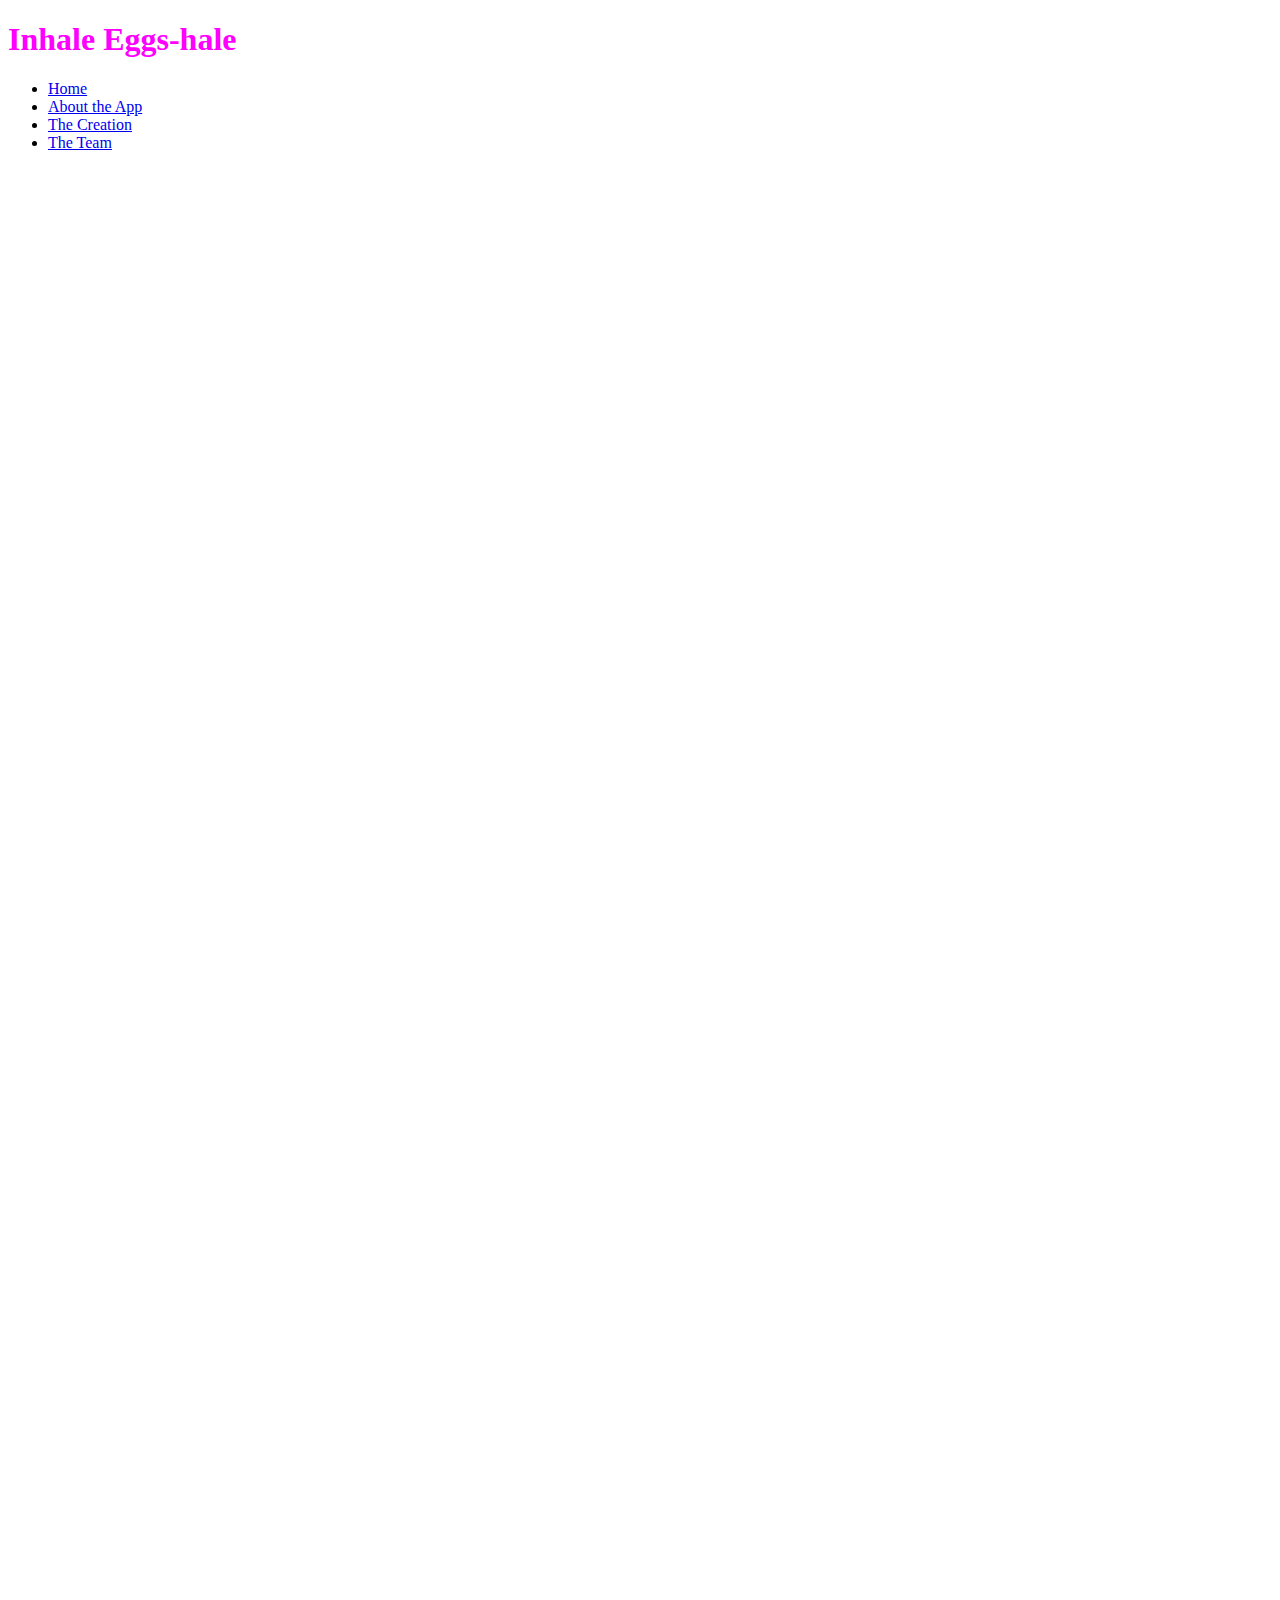
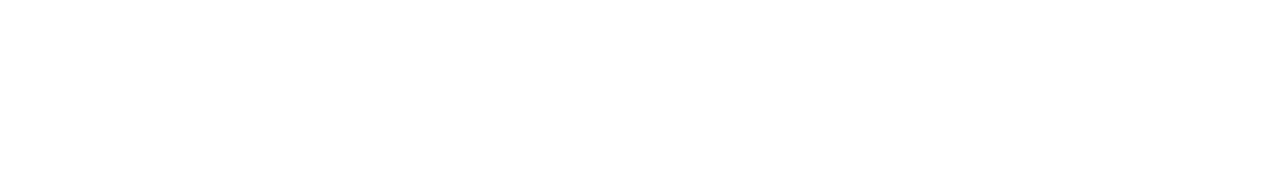
==== index.html @ e32485fb "⛲️👏 Updated with Glitch- with somewhat working animation" ====
<!DOCTYPE html>
<html>
  <head>
    <title>Hello!</title>
    <meta charset="utf-8">
    <meta http-equiv="X-UA-Compatible" content="IE=edge">
    <meta name="viewport" content="width=device-width, initial-scale=1">
    <link rel="stylesheet" href="styles.css">
    <script src="script.js" defer></script>
  </head>
  <body>
    <h1>Inhale Eggs-hale</h1>
      <ul id="navigation">
        <li><a href="index.html">Home</a></li>
        <li><a href="about-page.html">About the App</a></li>
        <li><a href="creation.html">The Creation</a></li>
        <li><a href="team.html">The Team</a></li>
      </ul>
  <canvas id="canvas" width="1600" height="1600">Sorry, your browser does not support canvas.</canvas>
  </body>
</html>
---- styles.css ----
h1 {
  color: fuchsia;
}
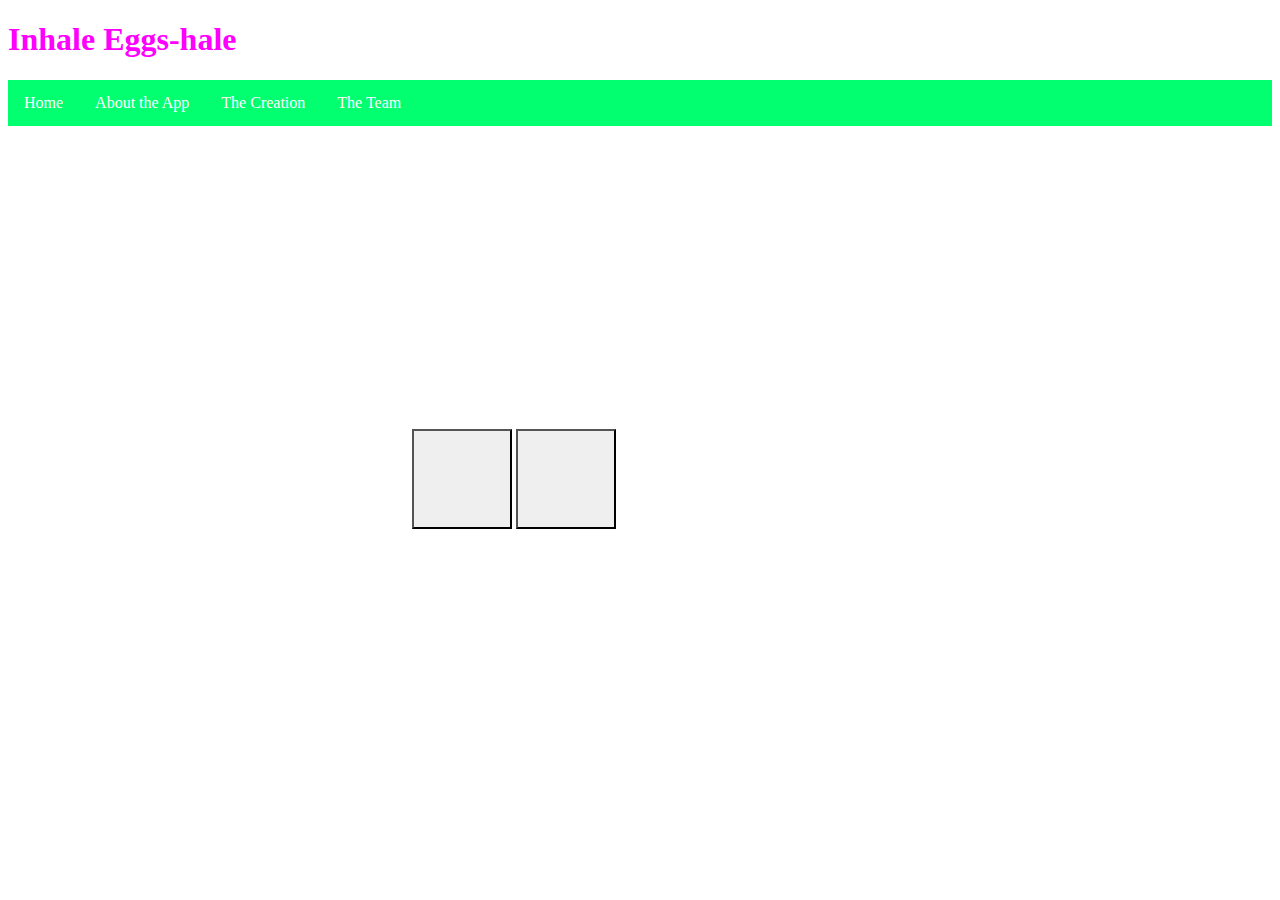
==== commit b2f1b836: "👑⛄️ Updated with Glitch- with basic buttons" ====
--- a/index.html
+++ b/index.html
@@ -16,7 +16,9 @@
         <li><a href="creation.html">The Creation</a></li>
         <li><a href="team.html">The Team</a></li>
       </ul>
-  <canvas id="canvas" width="1600" height="1600">Sorry, your browser does not support canvas.</canvas>
+  <canvas id="canvas" width="400" height="400">Sorry, your browser does not support canvas.</canvas>
+  <button class="whaleButton" type="button" onclick="timing=1000/10; draw(whales);"></button>
+  <button class="catButton" type="button" onclick="timing=1000/5; draw(cats)"></button>
   </body>
 </html>
 
--- a/styles.css
+++ b/styles.css
@@ -1,3 +1,35 @@
 h1 {
   color: fuchsia;
+}
+ul{
+  list-style-type: none;
+  margin: 0;
+  padding: 0;
+  overflow: hidden;
+  background-color:#01FF70;
+}
+li{
+  float: left;
+}
+li a{
+  display: block;
+  color: white;
+  text-align: center;
+  padding: 14px 16px;
+  text-decoration: none;
+}
+li a:hover {
+    background-color: #111;
+}
+.whaleButton{
+  height: 100px; 
+  width: 100px;   
+  background-image:url("https://cdn.glitch.com/eb06f58b-caba-43d0-b6ce-18dd6a29c210%2Fwhale%20icon.png?1522119313908");
+  background-repeat:no-repeat;
+}
+.catButton{
+  height: 100px; 
+  width: 100px;   
+  background-image:url("https://cdn.glitch.com/eb06f58b-caba-43d0-b6ce-18dd6a29c210%2Fcat%20icon.jpg?1522118963448");
+  
 }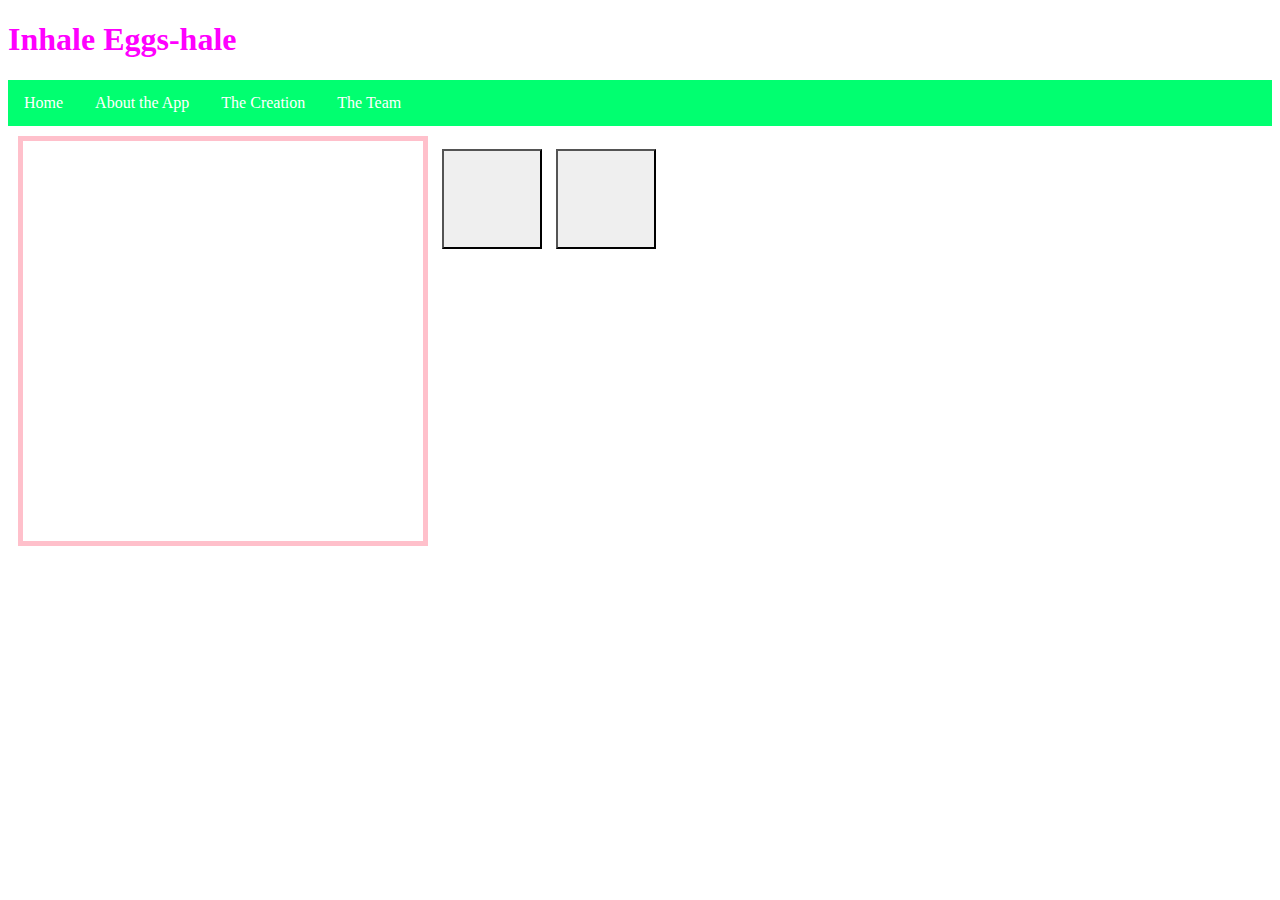
==== commit b905d917: "🏮👡 Updated with Glitch- added in canvas border and some position formatting" ====
--- a/index.html
+++ b/index.html
@@ -16,9 +16,11 @@
         <li><a href="creation.html">The Creation</a></li>
         <li><a href="team.html">The Team</a></li>
       </ul>
-  <canvas id="canvas" width="400" height="400">Sorry, your browser does not support canvas.</canvas>
-  <button class="whaleButton" type="button" onclick="timing=1000/10; draw(whales);"></button>
-  <button class="catButton" type="button" onclick="timing=1000/5; draw(cats)"></button>
+    <div class="animation">
+      <canvas id="canvas" width="400" height="400">Sorry, your browser does not support canvas.</canvas>
+      <button id="whaleButton" type="button" onclick="timing=1000/10; draw(whales);"></button>
+      <button id="catButton" type="button" onclick="timing=1000/5; draw(cats)"></button>
+    </div>
   </body>
 </html>
 
--- a/styles.css
+++ b/styles.css
@@ -21,15 +21,25 @@
 li a:hover {
     background-color: #111;
 }
-.whaleButton{
+div.animation{
+  margin: 10px;
+}
+#whaleButton{
   height: 100px; 
   width: 100px;   
   background-image:url("https://cdn.glitch.com/eb06f58b-caba-43d0-b6ce-18dd6a29c210%2Fwhale%20icon.png?1522119313908");
-  background-repeat:no-repeat;
+  position: relative;
+  bottom: 300px;
+  left: 10px;
 }
-.catButton{
+#catButton{
   height: 100px; 
   width: 100px;   
   background-image:url("https://cdn.glitch.com/eb06f58b-caba-43d0-b6ce-18dd6a29c210%2Fcat%20icon.jpg?1522118963448");
-  
+  position: relative;
+  bottom: 300px;
+  left: 20px;
+}
+#canvas{
+  border:5px solid pink; 
 }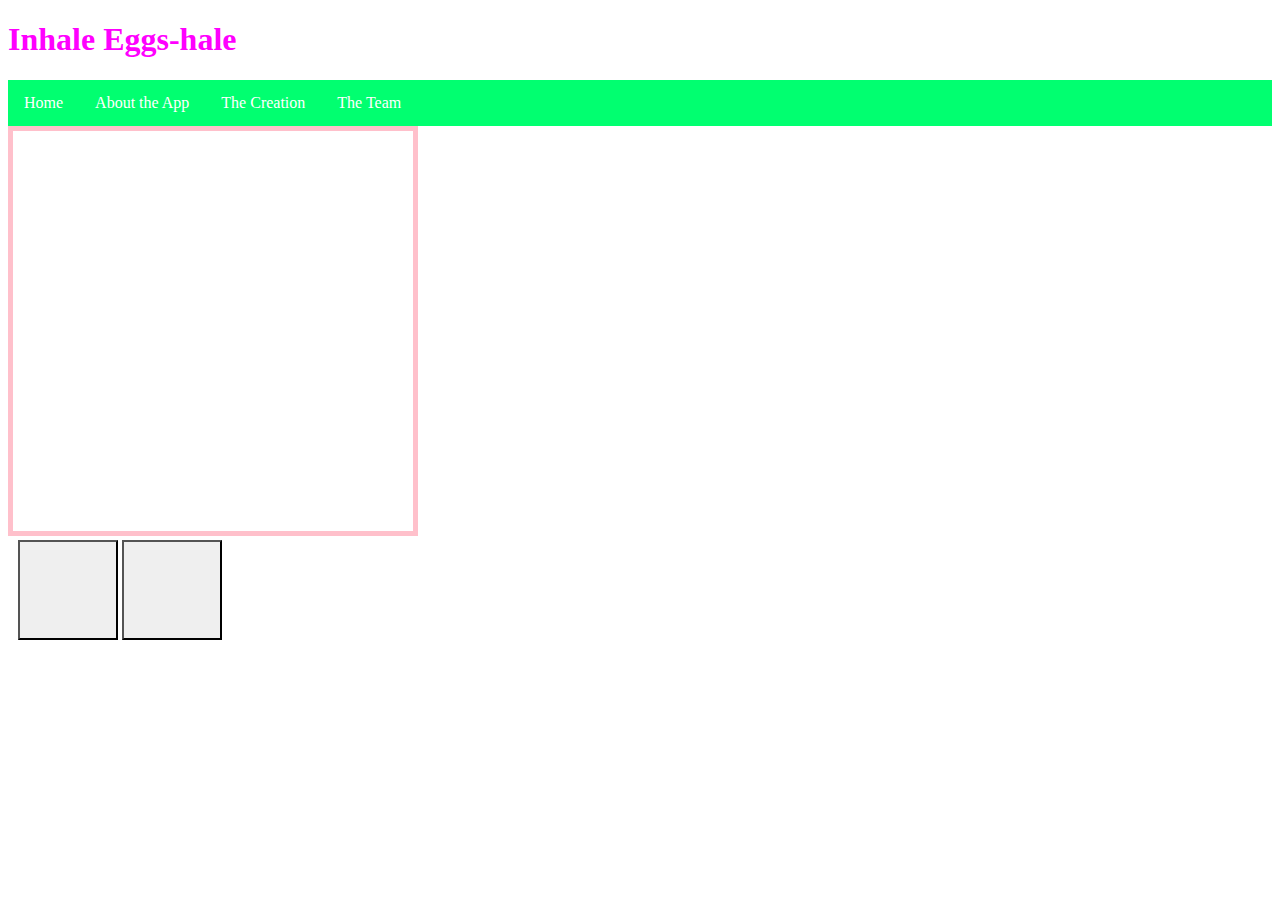
==== commit 86e5e826: "Merge pull request #9 from WSHS-GWC/glitch" ====
--- a/index.html
+++ b/index.html
@@ -16,8 +16,10 @@
         <li><a href="creation.html">The Creation</a></li>
         <li><a href="team.html">The Team</a></li>
       </ul>
-    <div class="animation">
+    <div class="leftcolumn">
       <canvas id="canvas" width="400" height="400">Sorry, your browser does not support canvas.</canvas>
+    </div>
+    <div class="rightcolumn">
       <button id="whaleButton" type="button" onclick="timing=1000/10; draw(whales);"></button>
       <button id="catButton" type="button" onclick="timing=1000/5; draw(cats)"></button>
     </div>
--- a/styles.css
+++ b/styles.css
@@ -24,21 +24,43 @@
 div.animation{
   margin: 10px;
 }
+/* Create two equal columns that floats next to each other */
+.leftcolumn {   
+    float: left;
+    width: 75%;
+}
+
+/* Right column */
+.rightcolumn {
+    float: left;
+    width: 25%;
+    padding-left: 10px;
+}
+
+/* Clear floats after the columns */
+.row:after {
+    content: "";
+    display: table;
+    clear: both;
+}
+
+/* Responsive layout - makes the two columns stack on top of each other instead of next to each other on smaller screens (800px wide or less) */
+@media screen and (max-width: 800px) {
+    .leftcolumn, .rightcolumn {   
+        width: 100%;
+        padding: 0;
+    }
+}
+
 #whaleButton{
   height: 100px; 
   width: 100px;   
   background-image:url("https://cdn.glitch.com/eb06f58b-caba-43d0-b6ce-18dd6a29c210%2Fwhale%20icon.png?1522119313908");
-  position: relative;
-  bottom: 300px;
-  left: 10px;
 }
 #catButton{
   height: 100px; 
   width: 100px;   
   background-image:url("https://cdn.glitch.com/eb06f58b-caba-43d0-b6ce-18dd6a29c210%2Fcat%20icon.jpg?1522118963448");
-  position: relative;
-  bottom: 300px;
-  left: 20px;
 }
 #canvas{
   border:5px solid pink; 
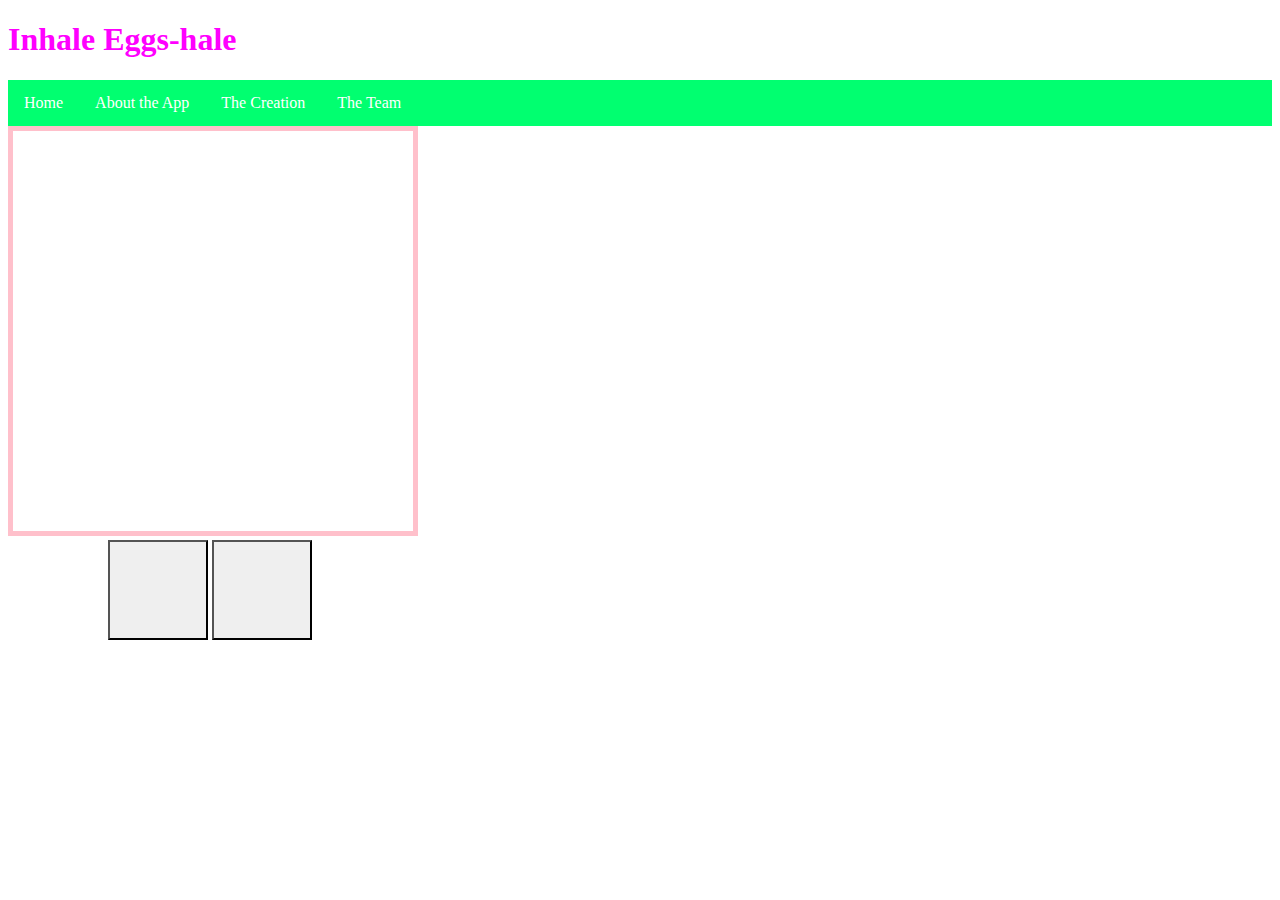
==== commit ec260024: "🐄🚇 Updated with Glitch" ====
--- a/index.html
+++ b/index.html
@@ -16,12 +16,14 @@
         <li><a href="creation.html">The Creation</a></li>
         <li><a href="team.html">The Team</a></li>
       </ul>
-    <div class="leftcolumn">
-      <canvas id="canvas" width="400" height="400">Sorry, your browser does not support canvas.</canvas>
-    </div>
-    <div class="rightcolumn">
-      <button id="whaleButton" type="button" onclick="timing=1000/10; draw(whales);"></button>
-      <button id="catButton" type="button" onclick="timing=1000/5; draw(cats)"></button>
+    <div class="row">
+      <div class="leftcolumn">
+        <canvas id="canvas" width="400" height="400">Sorry, your browser does not support canvas.</canvas>
+      </div>
+      <div class="rightcolumn">
+        <button id="whaleButton" type="button" onclick="timing=1000/10; draw(whales);"></button>
+        <button id="catButton" type="button" onclick="timing=1000/5; draw(cats)"></button>
+      </div>
     </div>
   </body>
 </html>
--- a/styles.css
+++ b/styles.css
@@ -21,20 +21,19 @@
 li a:hover {
     background-color: #111;
 }
-div.animation{
-  margin: 10px;
-}
-/* Create two equal columns that floats next to each other */
+
+
+/* Create two equal columns that float next to each other ---- doesn't work, they're not next to eachother*/
 .leftcolumn {   
     float: left;
-    width: 75%;
+    width: 50%;
 }
 
 /* Right column */
 .rightcolumn {
     float: left;
-    width: 25%;
-    padding-left: 10px;
+    width: 50%;
+    padding-left: 100px;
 }
 
 /* Clear floats after the columns */
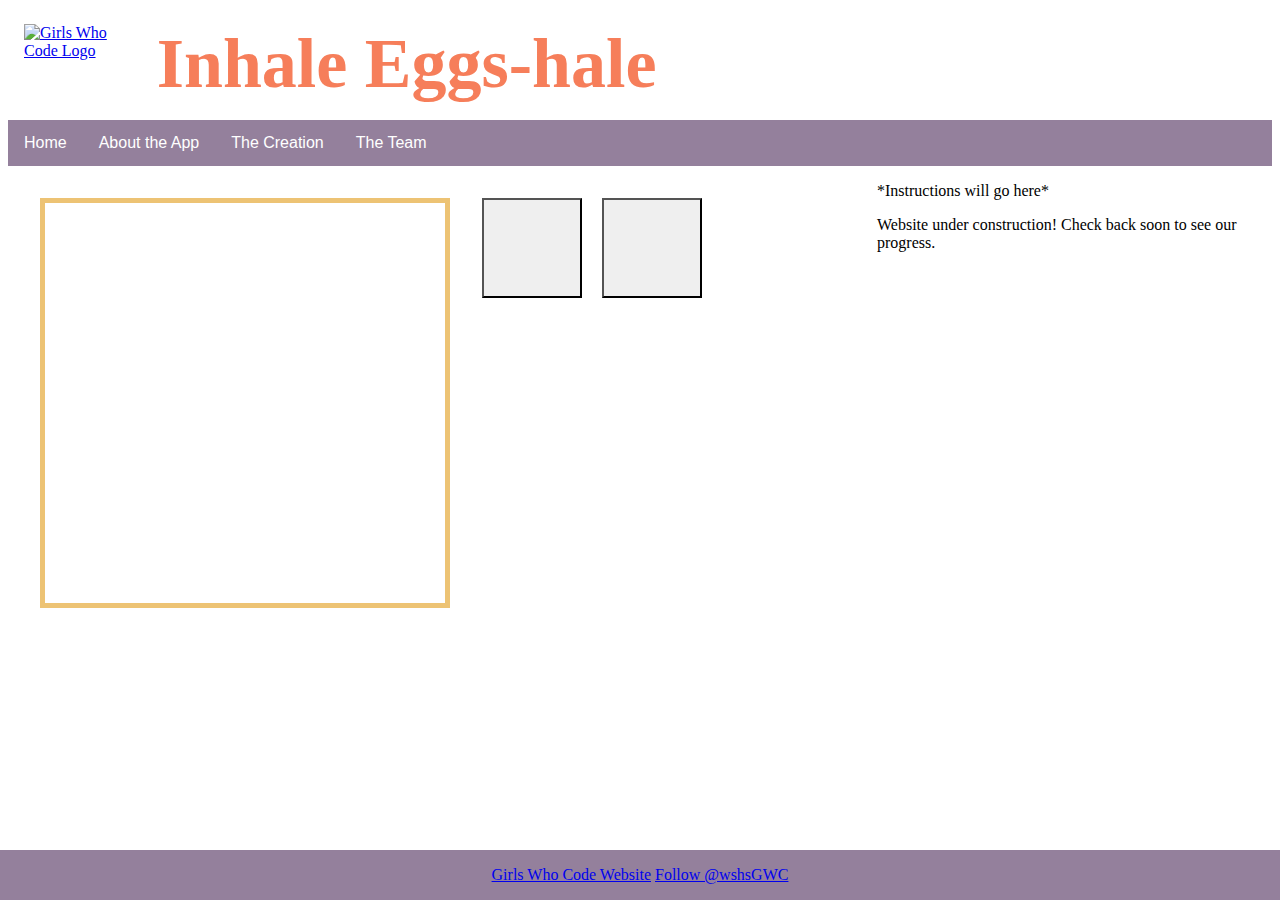
==== commit f55ba94d: "🌔🍵 Updated with Glitch" ====
--- a/index.html
+++ b/index.html
@@ -1,16 +1,26 @@
 <!DOCTYPE html>
 <html>
   <head>
-    <title>Hello!</title>
+    <title>Breathing App</title>
     <meta charset="utf-8">
     <meta http-equiv="X-UA-Compatible" content="IE=edge">
     <meta name="viewport" content="width=device-width, initial-scale=1">
-    <link rel="stylesheet" href="styles.css">
+    <link rel="stylesheet" media="screen and (min-width: 600px)" href="styles.css">
+    <link rel="stylesheet" media="screen and (max-width: 600px)" href="styles2.css">
     <script src="script.js" defer></script>
   </head>
   <body>
-    <h1>Inhale Eggs-hale</h1>
-      <ul id="navigation">
+ <div class= "row-header">
+       <div class= "leftcolumn-header">
+      <a href="https://girlswhocode.com/">
+    <img id="logo" src="https://www.opportunitydiary.com/wp-content/uploads/2015/06/girls-who-code-summer-immersion-program-2016.png" alt="Girls Who Code Logo">
+      </a>
+        </div>
+   <div class= "rightcolumn-header">
+   <h1> Inhale Eggs-hale </h1>
+    </div>
+</div>
+    <ul id="navigation">
         <li><a href="index.html">Home</a></li>
         <li><a href="about-page.html">About the App</a></li>
         <li><a href="creation.html">The Creation</a></li>
@@ -20,11 +30,19 @@
       <div class="leftcolumn">
         <canvas id="canvas" width="400" height="400">Sorry, your browser does not support canvas.</canvas>
       </div>
-      <div class="rightcolumn">
+      <div class="middlecolumn">
         <button id="whaleButton" type="button" onclick="timing=1000/10; draw(whales);"></button>
         <button id="catButton" type="button" onclick="timing=1000/5; draw(cats)"></button>
       </div>
+      <div class="rightcolumn">
+        <p>*Instructions will go here*</p>
+        <p>Website under construction! Check back soon to see our progress.</p>
+      </div>
+    </div>
+    <div class="footer">
+    <p><a id= "gwc" href= "https://girlswhocode.com">Girls Who Code Website</a> <a href="https://twitter.com/wshsGWC?ref_src=twsrc%5Etfw" class="twitter-follow-button" data-show-count="false">Follow @wshsGWC</a><script async src="https://platform.twitter.com/widgets.js" charset="utf-8"></script></p>
     </div>
   </body>
 </html>
 
+
--- a/styles.css
+++ b/styles.css
@@ -1,12 +1,22 @@
 h1 {
-  color: fuchsia;
+  color: rgb(246,126,90);
+  font-family: Freestyle Script, cursive;
+  font-size: 70px;
+  margin: 1rem;
 }
+
+img{
+  margin: 1rem;
+}
+
 ul{
   list-style-type: none;
   margin: 0;
   padding: 0;
   overflow: hidden;
-  background-color:#01FF70;
+  background-color: rgb(148,128,156);
+  font-family: verdana,geneva, sans-serif;
+  
 }
 li{
   float: left;
@@ -19,48 +29,88 @@
   text-decoration: none;
 }
 li a:hover {
-    background-color: #111;
+    background-color: 	rgb(39, 15, 54);
+}
+
+#logo{
+  width:187.5px;
+  height:82.1875px;
+  border:0;
+}
+
+.row-header{
+  display:flex
+}
+
+.leftcolumn-header{
+  flex: 10%
+}
+
+.rightcolumn-header{
+  flex: 89%
 }
 
 
-/* Create two equal columns that float next to each other ---- doesn't work, they're not next to eachother*/
-.leftcolumn {   
-    float: left;
-    width: 50%;
+.row{
+  display: flex;
 }
 
-/* Right column */
-.rightcolumn {
-    float: left;
-    width: 50%;
-    padding-left: 100px;
+.leftcolumn{
+  flex: 33%;
 }
 
-/* Clear floats after the columns */
-.row:after {
-    content: "";
-    display: table;
-    clear: both;
+.middlecolumn{
+  flex: 33%;
 }
 
-/* Responsive layout - makes the two columns stack on top of each other instead of next to each other on smaller screens (800px wide or less) */
-@media screen and (max-width: 800px) {
-    .leftcolumn, .rightcolumn {   
-        width: 100%;
-        padding: 0;
-    }
+.rightcolumn{
+  flex: 33%;
 }
+
 
 #whaleButton{
   height: 100px; 
   width: 100px;   
   background-image:url("https://cdn.glitch.com/eb06f58b-caba-43d0-b6ce-18dd6a29c210%2Fwhale%20icon.png?1522119313908");
+  margin-top: 2rem;
+  margin-right: 1rem;
 }
 #catButton{
   height: 100px; 
   width: 100px;   
   background-image:url("https://cdn.glitch.com/eb06f58b-caba-43d0-b6ce-18dd6a29c210%2Fcat%20icon.jpg?1522118963448");
+  margin-top: 2rem;
 }
 #canvas{
-  border:5px solid pink; 
-}+  border:5px solid rgb(237,195,116); 
+  margin: 2rem;
+}
+
+/* about page */
+#group-photo{
+  float: right; 
+  position:absolute; 
+  left:40rem; 
+  top:13rem;   
+  margin-bottom: 0.5rem; 
+  width:500px;
+  height:450px;
+}
+
+@media screen and (max-width: 1000){
+  #group-photo{
+  margin-bottom: 0.5rem; 
+  width:500px;
+  height:450px;
+}
+}
+
+.footer {
+   position: fixed;
+   left: 0;
+   bottom: 0;
+   width: 100%;
+   background-color: rgb(148, 128, 156);
+   color: white;
+   text-align: center;
+}
--- a/styles2.css
+++ b/styles2.css
@@ -0,0 +1,104 @@
+h1 {
+  color: rgb(246,126,90);
+  font-family: Freestyle Script, cursive;
+  font-size: 30px;
+  margin-top: 1.5rem;
+  margin-left: 1rem;
+}
+
+img{
+  margin: 1rem;
+}
+
+ul{
+  list-style-type: none;
+  margin: 0;
+  padding: 0;
+  overflow: hidden;
+  background-color: rgb(148,128,156);
+  font-family: verdana,geneva, sans-serif;
+  
+}
+li{
+  float: left;
+}
+li a{
+  display: block;
+  color: white;
+  text-align: center;
+  padding: 14px 16px;
+  text-decoration: none;
+}
+li a:hover {
+    background-color: 	rgb(39, 15, 54);
+}
+
+#logo{
+  width:80px;
+  height:50px;
+  border:0;
+}
+
+.row-header{
+  display:flex
+}
+
+.leftcolumn-header{
+  flex: 10%
+}
+
+.rightcolumn-header{
+  flex: 50%
+}
+
+.row{
+  display: flex;
+  flex-wrap:wrap;
+}
+
+.leftcolumn{
+  flex: 100%;
+}
+
+.middlecolumn{
+  flex: 100%;
+}
+
+.rightcolumn{
+  flex: 100%;
+}
+
+#whaleButton{
+  height: 100px; 
+  width: 100px;   
+  background-image:url("https://cdn.glitch.com/eb06f58b-caba-43d0-b6ce-18dd6a29c210%2Fwhale%20icon.png?1522119313908");
+  margin: 2rem;
+}
+#catButton{
+  height: 100px; 
+  width: 100px;   
+  background-image:url("https://cdn.glitch.com/eb06f58b-caba-43d0-b6ce-18dd6a29c210%2Fcat%20icon.jpg?1522118963448");
+  margin-top: 2rem;
+}
+#canvas{
+  border:5px solid rgb(237,195,116); 
+  margin: 1rem;
+  width: 320px;
+  height: 320px;
+}
+
+/* about page */
+#group-photo{ 
+  width:320px;
+  height:275px;
+}
+
+.footer {
+   position: fixed;
+   left: 0;
+   bottom: 0;
+   width: 100%;
+   background-color: rgb(148, 128, 156);
+   color: white;
+   text-align: center;
+}
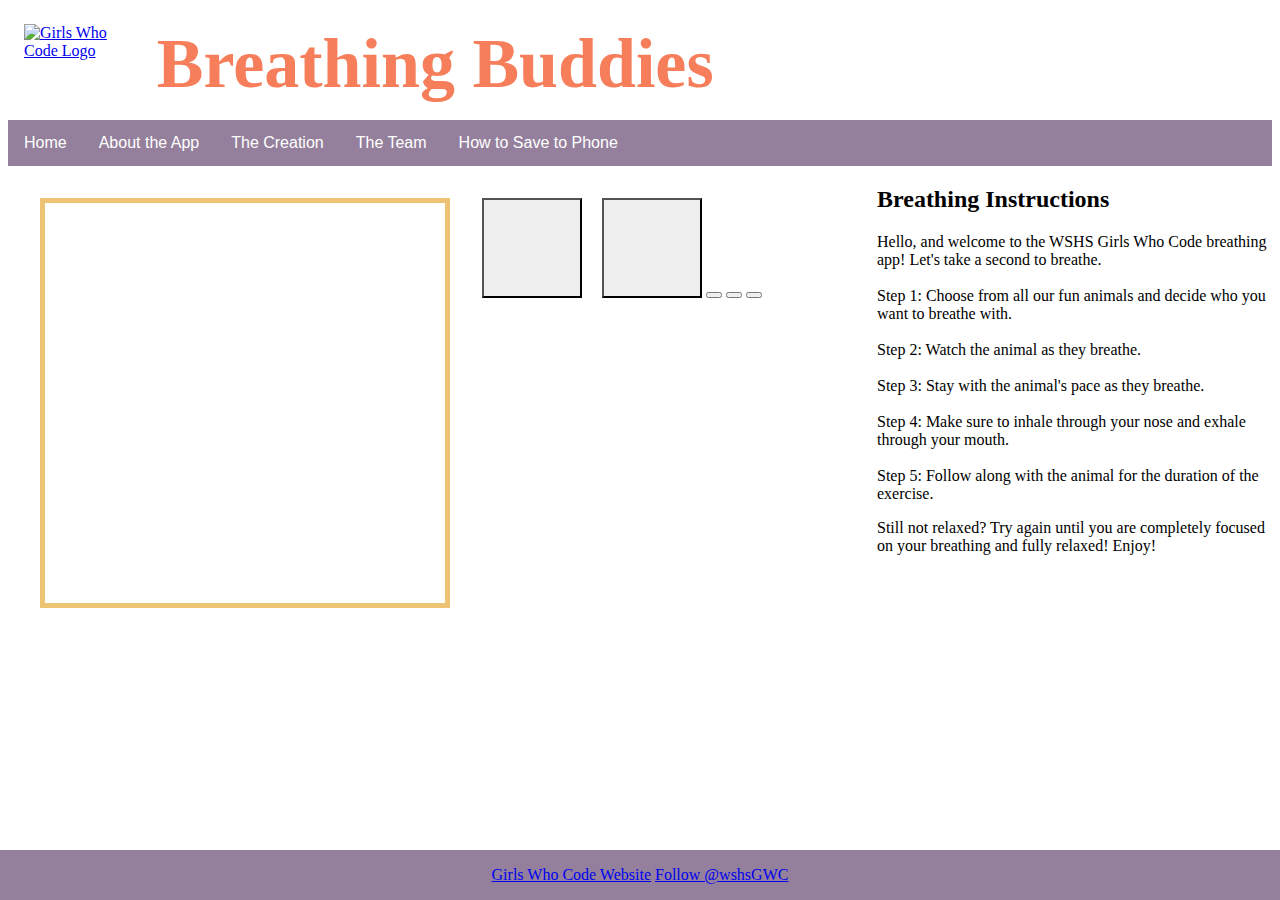
==== commit c966d8d3: "manually updated" ====
--- a/index.html
+++ b/index.html
@@ -1,10 +1,11 @@
 <!DOCTYPE html>
 <html>
   <head>
-    <title>Breathing App</title>
+    <title>Breathing Buddies</title>
     <meta charset="utf-8">
     <meta http-equiv="X-UA-Compatible" content="IE=edge">
     <meta name="viewport" content="width=device-width, initial-scale=1">
+    <link rel="shortcut icon" type="image/x-icon" href="https://cdn.glitch.com/eb06f58b-caba-43d0-b6ce-18dd6a29c210%2FfrogButton.png?1525398064818" />
     <link rel="stylesheet" media="screen and (min-width: 600px)" href="styles.css">
     <link rel="stylesheet" media="screen and (max-width: 600px)" href="styles2.css">
     <script src="script.js" defer></script>
@@ -17,7 +18,7 @@
       </a>
         </div>
    <div class= "rightcolumn-header">
-   <h1> Inhale Eggs-hale </h1>
+   <h1> Breathing Buddies </h1>
     </div>
 </div>
     <ul id="navigation">
@@ -25,6 +26,7 @@
         <li><a href="about-page.html">About the App</a></li>
         <li><a href="creation.html">The Creation</a></li>
         <li><a href="team.html">The Team</a></li>
+        <li><a href="save.html">How to Save to Phone</a></li>
       </ul>
     <div class="row">
       <div class="leftcolumn">
@@ -32,11 +34,28 @@
       </div>
       <div class="middlecolumn">
         <button id="whaleButton" type="button" onclick="timing=1000/10; draw(whales);"></button>
-        <button id="catButton" type="button" onclick="timing=1000/5; draw(cats)"></button>
+        <button id="catButton" type="button" onclick="timing=1000/5; draw(cats);"></button>
+        <button id="dogButton" type="button" onclick="timing=1000/4; draw(dogs);"></button>
+        <button id="crabButton" type="button" onclick="timing=1000/4; draw(crabs);"></button>
+        <button id="frogButton" type="button" onclick="timing=1000/10; draw(frogs);"></button>
       </div>
       <div class="rightcolumn">
-        <p>*Instructions will go here*</p>
-        <p>Website under construction! Check back soon to see our progress.</p>
+        <h2>Breathing Instructions</h2>
+        <p>Hello, and welcome to the WSHS Girls Who Code breathing app! Let's take a second to breathe.
+        <br>
+        <br>
+        Step 1: Choose from all our fun animals and decide who you want to breathe with. 
+        <br><br>
+        Step 2: Watch the animal as they breathe.
+        <br><br>
+        Step 3: Stay with the animal's pace as they breathe. 
+        <br><br>
+        Step 4: Make sure to inhale through your nose and exhale through your mouth. 
+        <br><br>
+        Step 5: Follow along with the animal for the duration of the exercise. 
+        </p>
+        <p> Still not relaxed? Try again until you are completely focused on your breathing and fully relaxed! Enjoy! </p>
+        <br><br>
       </div>
     </div>
     <div class="footer">
--- a/styles.css
+++ b/styles.css
@@ -97,13 +97,13 @@
   height:450px;
 }
 
-@media screen and (max-width: 1000){
+/*@media screen and (max-width: 1000){
   #group-photo{
   margin-bottom: 0.5rem; 
   width:500px;
   height:450px;
 }
-}
+}*/
 
 .footer {
    position: fixed;
--- a/styles2.css
+++ b/styles2.css
@@ -102,3 +102,5 @@
    color: white;
    text-align: center;
 }
+
+
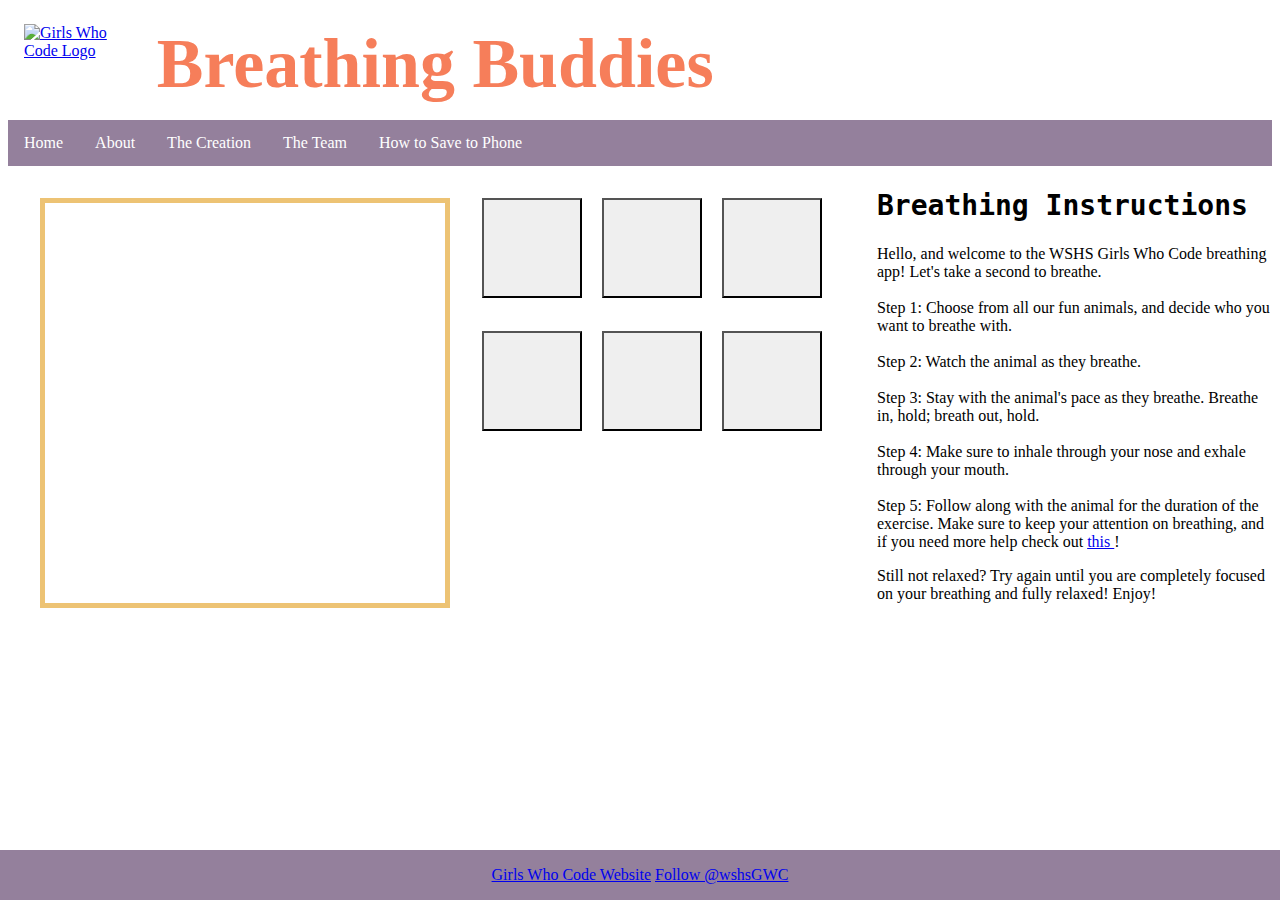
==== commit 369f4091: "🐫🏙 Updated with Glitch" ====
--- a/index.html
+++ b/index.html
@@ -9,6 +9,10 @@
     <link rel="stylesheet" media="screen and (min-width: 600px)" href="styles.css">
     <link rel="stylesheet" media="screen and (max-width: 600px)" href="styles2.css">
     <script src="script.js" defer></script>
+    <link rel="apple-touch-icon" sizes="57x57" href="https://cdn.glitch.com/eb06f58b-caba-43d0-b6ce-18dd6a29c210%2F57frog.png?1525996820611" />
+<link rel="apple-touch-icon" sizes="72x72" href="https://cdn.glitch.com/eb06f58b-caba-43d0-b6ce-18dd6a29c210%2F72frog.png?1525996772339" />
+<link rel="apple-touch-icon" sizes="114x114" href="https://cdn.glitch.com/eb06f58b-caba-43d0-b6ce-18dd6a29c210%2F144frog.png?1525996688044" />
+<link rel="apple-touch-icon" sizes="144x144" href="https://cdn.glitch.com/eb06f58b-caba-43d0-b6ce-18dd6a29c210%2F144frog.png?1525996688044" />
   </head>
   <body>
  <div class= "row-header">
@@ -23,7 +27,7 @@
 </div>
     <ul id="navigation">
         <li><a href="index.html">Home</a></li>
-        <li><a href="about-page.html">About the App</a></li>
+        <li><a href="about-page.html">About</a></li>
         <li><a href="creation.html">The Creation</a></li>
         <li><a href="team.html">The Team</a></li>
         <li><a href="save.html">How to Save to Phone</a></li>
@@ -33,26 +37,27 @@
         <canvas id="canvas" width="400" height="400">Sorry, your browser does not support canvas.</canvas>
       </div>
       <div class="middlecolumn">
-        <button id="whaleButton" type="button" onclick="timing=1000/10; draw(whales);"></button>
-        <button id="catButton" type="button" onclick="timing=1000/5; draw(cats);"></button>
-        <button id="dogButton" type="button" onclick="timing=1000/4; draw(dogs);"></button>
-        <button id="crabButton" type="button" onclick="timing=1000/4; draw(crabs);"></button>
-        <button id="frogButton" type="button" onclick="timing=1000/10; draw(frogs);"></button>
+        <button id="whaleButton" type="button" onclick="timing=1000/7; draw(whales);"></button>
+        <button id="catButton" type="button" onclick="timing=1000/4; draw(cats);"></button>
+        <button id="dogButton" type="button" onclick="timing=1000/4;  draw(dogs);"></button>
+        <button id="crabButton" type="button" onclick="timing=1000/3.5; draw(crabs);"></button>
+        <button id="frogButton" type="button" onclick="timing=1000/6; draw(frogs);"></button>
+        <button id="resetButton" type="button" onclick="window.location.reload();"></button>
       </div>
       <div class="rightcolumn">
         <h2>Breathing Instructions</h2>
         <p>Hello, and welcome to the WSHS Girls Who Code breathing app! Let's take a second to breathe.
         <br>
         <br>
-        Step 1: Choose from all our fun animals and decide who you want to breathe with. 
+        Step 1: Choose from all our fun animals, and decide who you want to breathe with. 
         <br><br>
         Step 2: Watch the animal as they breathe.
         <br><br>
-        Step 3: Stay with the animal's pace as they breathe. 
+        Step 3: Stay with the animal's pace as they breathe. Breathe in, hold; breath out, hold.
         <br><br>
         Step 4: Make sure to inhale through your nose and exhale through your mouth. 
         <br><br>
-        Step 5: Follow along with the animal for the duration of the exercise. 
+        Step 5: Follow along with the animal for the duration of the exercise. Make sure to keep your attention on breathing, and if you need more help check out <a href= "https://www.huffingtonpost.com/shawna-mcgrath/how-to-stop-thinking-during-meditation-10-tips-to-calm-in-10-minutes_b_8995426.html"> this </a>!
         </p>
         <p> Still not relaxed? Try again until you are completely focused on your breathing and fully relaxed! Enjoy! </p>
         <br><br>
@@ -65,3 +70,5 @@
 </html>
 
 
+
+
--- a/styles.css
+++ b/styles.css
@@ -1,21 +1,60 @@
 h1 {
   color: rgb(246,126,90);
-  font-family: Freestyle Script, cursive;
+  font-family: Script MT, bold, cursive;
   font-size: 70px;
   margin: 1rem;
 }
+#aboutT{ /*questions on about page*/
+  color:rgb(246,126,90);
+}
+#aboutT2{
+  color:rgb(246,126,90);
+}
+#aboutT3{
+  color:rgb(246,126,90);
+}
+#aboutT4{
+  color:rgb(246,126,90);
+}
+
+
+.serif{
+  font-size: 50px;
+}
+li1{
+  font-family: "Lucida Console", Monaco, monospace;
+  font-size: 30px;
+  font-weight: bold;
+}
+ul{
+  font-family: Segoe UI, Semilight;
+}
+p{
+  font-family: Segoe UI, Semilight;
+}
+h2{
+  font-family: "Lucida Console", Monaco, monospace;
+  font-size: 28px;
+}
+h3{
+  font-family: Segoe UI, Semilight;
+}
 
 img{
   margin: 1rem;
 }
-
-ul{
+.title{
+  font-size: 25px;
+  font-family: "Lucida Console", Monaco, monospace;
+  color:rgb(246,126,90);
+}
+#navigation{
   list-style-type: none;
   margin: 0;
   padding: 0;
   overflow: hidden;
   background-color: rgb(148,128,156);
-  font-family: verdana,geneva, sans-serif;
+  font-family: Segoe UI, Semilight;
   
 }
 li{
@@ -38,6 +77,7 @@
   border:0;
 }
 
+/* index page*/
 .row-header{
   display:flex
 }
@@ -80,7 +120,36 @@
   width: 100px;   
   background-image:url("https://cdn.glitch.com/eb06f58b-caba-43d0-b6ce-18dd6a29c210%2Fcat%20icon.jpg?1522118963448");
   margin-top: 2rem;
-}
+  margin-right: 1rem;
+}
+#dogButton{
+  height: 100px; 
+  width: 100px;   
+  background-image:url("https://cdn.glitch.com/eb06f58b-caba-43d0-b6ce-18dd6a29c210%2FdogLogo.png?1524358849938");
+  margin-top: 2rem;
+  margin-right: 1rem;
+}
+#crabButton{
+  height: 100px; 
+  width: 100px;   
+  background-image:url("https://cdn.glitch.com/eb06f58b-caba-43d0-b6ce-18dd6a29c210%2FcrabButton.png?1524789990903");
+  margin-top: 2rem;
+  margin-right: 1rem;
+}
+#frogButton{
+  height: 100px; 
+  width: 100px;   
+  background-image:url("https://cdn.glitch.com/eb06f58b-caba-43d0-b6ce-18dd6a29c210%2FfrogButton.png?1525398064818");
+  margin-top: 2rem;
+  margin-right: 1rem;
+}
+#resetButton{
+  height: 100px; 
+  width: 100px;   
+  background-image:url("https://cdn.glitch.com/eb06f58b-caba-43d0-b6ce-18dd6a29c210%2Freset%20button.png?1527619994405");
+  margin-top: 2rem;
+}
+
 #canvas{
   border:5px solid rgb(237,195,116); 
   margin: 2rem;
@@ -90,20 +159,45 @@
 #group-photo{
   float: right; 
   position:absolute; 
-  left:40rem; 
+  left:45rem; 
   top:13rem;   
   margin-bottom: 0.5rem; 
-  width:500px;
-  height:450px;
-}
-
-/*@media screen and (max-width: 1000){
+}
+
+#group-photo2{
+  float: right; 
+  position:absolute; 
+  left:45rem; 
+  top:38rem; 
+}
+figcaption{
+  font-family: Segoe UI, Semilight;
+  font-size:15px;
+}
+
+/*team page*/
+#fade1{
+  width:20%;
+}
+#fade2{
+ height:200px;
+}
+
+/*save page*/
+#phone-screenshot{
+  float: right; 
+  position:absolute; 
+  left:31rem; 
+  top:12rem; 
+}
+
+@media screen and (max-width: 1000){
   #group-photo{
   margin-bottom: 0.5rem; 
   width:500px;
   height:450px;
 }
-}*/
+}
 
 .footer {
    position: fixed;
@@ -114,3 +208,4 @@
    color: white;
    text-align: center;
 }
+
--- a/styles2.css
+++ b/styles2.css
@@ -1,24 +1,42 @@
 h1 {
   color: rgb(246,126,90);
-  font-family: Freestyle Script, cursive;
+  font-family: Script MT, bold, cursive;
   font-size: 30px;
   margin-top: 1.5rem;
   margin-left: 1rem;
 }
 
-img{
-  margin: 1rem;
-}
-
-ul{
+#navigation{
   list-style-type: none;
   margin: 0;
   padding: 0;
   overflow: hidden;
   background-color: rgb(148,128,156);
-  font-family: verdana,geneva, sans-serif;
+  font-family: Trebuchet MS/*verdana,geneva, sans-serif*/;
   
 }
+
+ul{
+  font-family: Trebuchet MS;
+}
+
+li1{
+  font-family: "Lucida Console", Monaco, monospace;
+  font-size: 30px;
+  font-weight: bold;
+}
+
+p{
+  font-family: Trebuchet MS;
+}
+h2{
+  font-family: "Lucida Console", Monaco, monospace;
+  font-size: 28px;
+}
+h3{
+  font-family: Trebuchet MS;
+}
+
 li{
   float: left;
 }
@@ -72,7 +90,8 @@
   height: 100px; 
   width: 100px;   
   background-image:url("https://cdn.glitch.com/eb06f58b-caba-43d0-b6ce-18dd6a29c210%2Fwhale%20icon.png?1522119313908");
-  margin: 2rem;
+  margin-top: 2rem;
+  margin-left: 1.5rem;
 }
 #catButton{
   height: 100px; 
@@ -80,6 +99,33 @@
   background-image:url("https://cdn.glitch.com/eb06f58b-caba-43d0-b6ce-18dd6a29c210%2Fcat%20icon.jpg?1522118963448");
   margin-top: 2rem;
 }
+#dogButton{
+  height: 100px; 
+  width: 100px;   
+  background-image:url("https://cdn.glitch.com/eb06f58b-caba-43d0-b6ce-18dd6a29c210%2FdogLogo.png?1524358849938");
+  margin-top: 2rem;
+}
+#crabButton{
+  height: 100px; 
+  width: 100px;   
+  background-image:url("https://cdn.glitch.com/eb06f58b-caba-43d0-b6ce-18dd6a29c210%2FcrabButton.png?1524789990903");
+  margin-top: 2rem;
+  margin-left:1.5rem;
+}
+#frogButton{
+  height: 100px; 
+  width: 100px;   
+  background-image:url("https://cdn.glitch.com/eb06f58b-caba-43d0-b6ce-18dd6a29c210%2FfrogButton.png?1525398064818");
+  margin-top: 2rem;
+}
+#resetButton{
+  height: 100px; 
+  width: 100px;   
+  background-image:url("https://cdn.glitch.com/eb06f58b-caba-43d0-b6ce-18dd6a29c210%2Freset%20button.png?1527619994405");
+  margin-top: 2rem;
+  margin-bottom:1.5rem;
+}
+
 #canvas{
   border:5px solid rgb(237,195,116); 
   margin: 1rem;
@@ -88,10 +134,43 @@
 }
 
 /* about page */
-#group-photo{ 
-  width:320px;
-  height:275px;
+#group-photo-image{ 
+  width:300px;
+  height:250px;   
 }
+#group-photo2-image{
+  width:300px;
+  height:250px;
+}
+figcaption{
+  font-family: Segoe UI, Semilight;
+  font-size:15px;
+}
+
+/*team page*/
+#fade1{
+  width:80%;
+ 
+}
+#fade2{
+ height:300px;
+  
+}
+
+/*creation page*/
+#KAImg{
+  width:350px;
+  height:180px;
+}
+#ALImg{
+  width:350px;
+  height:180px;
+}
+#GImg{
+  width:350px;
+  height:180px;
+}
+
 
 .footer {
    position: fixed;
@@ -102,5 +181,3 @@
    color: white;
    text-align: center;
 }
-
-
